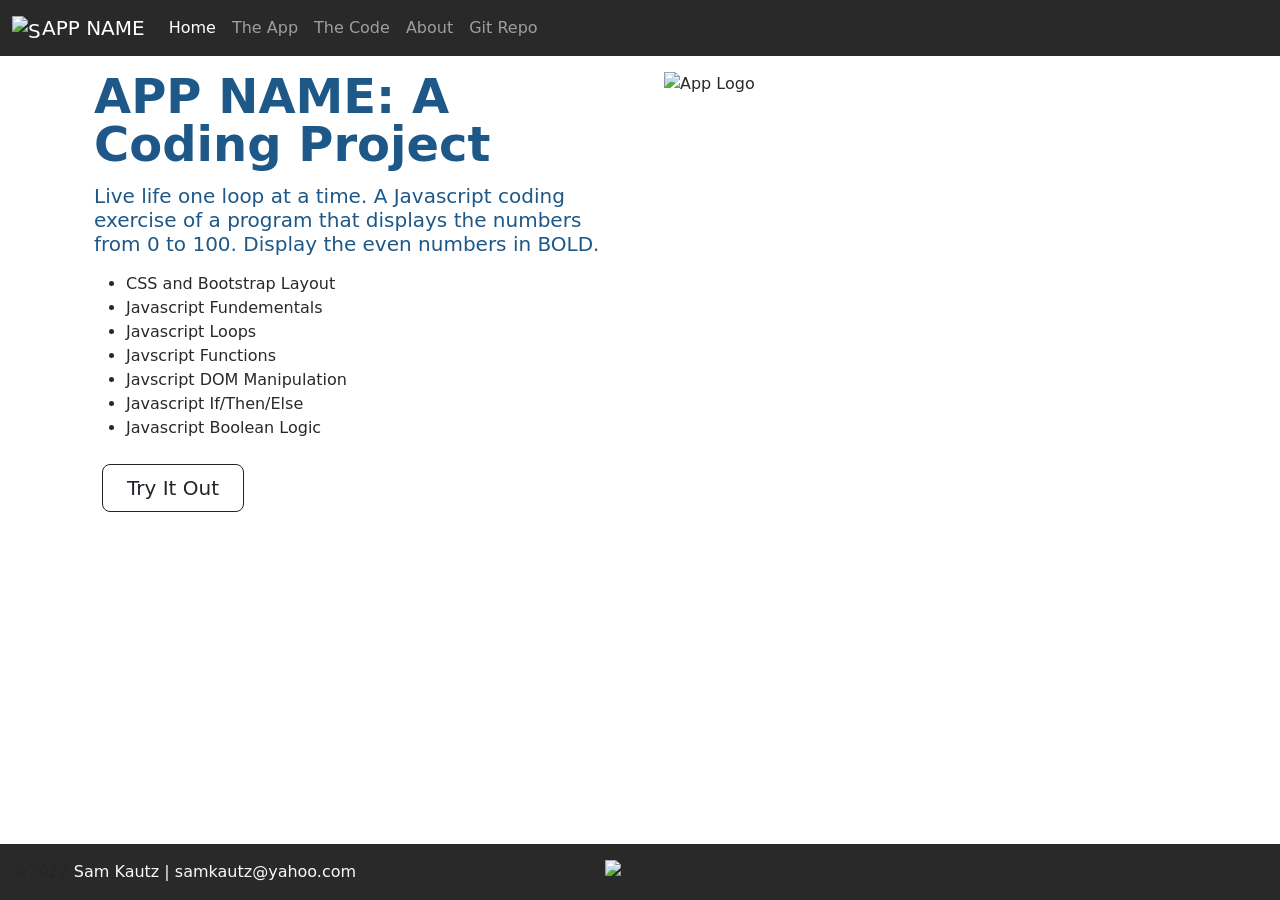
==== index.html @ b0fc2774 "Initial commit" ====
<!DOCTYPE html>
<html lang="en" class="h-100">
  <head>
    <title>App Name: A Coding Project By Sam Kautz</title>
    <!-- Required meta tags -->
    <meta charset="utf-8" />
    <meta
      name="viewport"
      content="width=device-width, initial-scale=1, shrink-to-fit=no"
    />
    <!-- Bootstrap CSS -->
    <link
      href="https://cdn.jsdelivr.net/npm/bootstrap@5.1.1/dist/css/bootstrap.min.css"
      rel="stylesheet"
      integrity="sha384-F3w7mX95PdgyTmZZMECAngseQB83DfGTowi0iMjiWaeVhAn4FJkqJByhZMI3AhiU"
      crossorigin="anonymous"
    />
    <script
      src="https://kit.fontawesome.com/10f23bb3a5.js"
      crossorigin="anonymous"
    ></script>
    <link href="/css/site.css" rel="stylesheet" />
  </head>

  <body class="d-flex flex-column h-100">
    <nav class="navbar navbar-expand-md navbar-dark fixed-top">
      <div class="container-fluid">
        <a class="navbar-brand" href="#"
          ><img
            src=""
            class="d-inline-block align-text-top"
            alt="Sam Kautz Logo"
            width="30"
            height="24"
          />APP NAME</a
        >
        <button
          class="navbar-toggler"
          type="button"
          data-bs-toggle="collapse"
          data-bs-target="#navbarCollapse"
          aria-controls="navbarCollapse"
          aria-expanded="false"
          aria-label="Toggle navigation"
        >
          <span class="navbar-toggler-icon"></span>
        </button>
        <div class="collapse navbar-collapse" id="navbarCollapse">
          <ul class="navbar-nav me-auto mb-2 mb-md-0">
            <li class="nav-item">
              <a class="nav-link active" aria-current="page" href="index.html"
                >Home</a
              >
            </li>
            <li class="nav-item">
              <a class="nav-link" href="app.html">The App</a>
            </li>
            <li class="nav-item">
              <a class="nav-link" href="code.html">The Code</a>
            </li>
            <li class="nav-item">
              <a class="nav-link" target="_blank" href="#">About</a>
            </li>
            <li class="nav-item">
              <a class="nav-link" target="_blank" href="#">Git Repo</a>
            </li>
          </ul>
        </div>
      </div>
    </nav>

    <main class="flex-shrink-0">
      <div class="container col-xxl-8 px-4 py-4">
        <div class="row g-5 py-5 row-cols-1 row-cols-lg-2">
          <div class="col order-last order-lg-first">
            <h1 class="display-5 fw-bold lh-1 mb-3">
              APP NAME: A Coding Project
            </h1>
            <h4 class="lead">
              Live life one loop at a time. A Javascript coding exercise of a
              program that displays the numbers from 0 to 100. Display the even
              numbers in <strong>BOLD.</strong>
            </h4>
            <ul class="fa-ul pt-2 checklist">
              <li>
                <span class="fa-li"><i class="fas fa-check-square"></i></span
                >CSS and Bootstrap Layout
              </li>
              <li>
                <span class="fa-li"><i class="fas fa-check-square"></i></span
                >Javascript Fundementals
              </li>
              <li>
                <span class="fa-li"><i class="fas fa-check-square"></i></span
                >Javascript Loops
              </li>
              <li>
                <span class="fa-li"><i class="fas fa-check-square"></i></span
                >Javscript Functions
              </li>
              <li>
                <span class="fa-li"><i class="fas fa-check-square"></i></span
                >Javscript DOM Manipulation
              </li>
              <li>
                <span class="fa-li"><i class="fas fa-check-square"></i></span
                >Javascript If/Then/Else
              </li>
              <li>
                <span class="fa-li"><i class="fas fa-check-square"></i></span
                >Javascript Boolean Logic
              </li>
            </ul>
            <div>
              <a
                type="button"
                class="btn btn-outline-dark btn-lg px-4 m-md-2"
                href="app.html"
                >Try It Out</a
              >
            </div>
            <h5 class="fw-bold mt-5">
              <div class="d-flex">
                <div class="row">
                  <div class="col jsicon">
                    <i class="fab fa-js-square fa-5x"></i>
                  </div>
                  <div class="col bsicon">
                    <i class="fab fa-bootstrap fa-5x"></i>
                  </div>
                  <div class="col html5icon">
                    <i class="fab fa-html5 fa-5x"></i>
                  </div>
                  <div class="col cssicon">
                    <i class="fab fa-css3-alt fa-5x"></i>
                  </div>
                </div>
              </div>
            </h5>
          </div>
          <!--APP LOGO-->
          <div class="col d-flex align-content-center">
            <img
              src=""
              class="img-fluid center-block d-block mx-auto"
              alt="App Logo"
              width="700"
              height="500"
            />
          </div>
        </div>
      </div>
    </main>
    <!--FOOTER-->
    <footer class="footer mt-auto py-3 sticky-footer">
      <div class="container-fluid">
        <div class="row row-cols-1 row-cols-lg-3 gy-2">
          <div class="col order-last order-lg-first text-light">
            <div>
              <span class="text-muted">&copy;2022</span> Sam Kautz |
              samkautz@yahoo.com
            </div>
          </div>
          <div
            class="col d-flex align-items-center justify-content-start justify-content-lg-center"
          >
            <img src="" alt="Logo" height="24" />
          </div>
          <div
            class="col d-flex align-items-center justify-content-start justify-content-lg-end"
          >
            <div class="row">
              <div class="col social">
                <a href="#" target="_blank"
                  ><i class="fab fa-linkedin fa-2x"></i
                ></a>
              </div>
              <div class="col social">
                <a href="#" target="_blank"
                  ><i class="fab fa-github fa-2x"></i
                ></a>
              </div>
              <div class="col social">
                <a href="#" target="_blank"
                  ><i class="fab fa-twitter fa-2x"></i
                ></a>
              </div>
            </div>
          </div>
        </div>
      </div>
    </footer>
    <!-- Bootstrap JS -->
    <script
      src="https://cdn.jsdelivr.net/npm/bootstrap@5.1.1/dist/js/bootstrap.bundle.min.js"
      integrity="sha384-/bQdsTh/da6pkI1MST/rWKFNjaCP5gBSY4sEBT38Q/9RBh9AH40zEOg7Hlq2THRZ"
      crossorigin="anonymous"
    ></script>
  </body>
</html>
---- css/site.css ----
:root{
    --primary-color: #1d5888;
    --secondary-color: #ff993b;
    --dark-color: #292929;
    --light-color: #e7e7e7;
}

body{
    color:var(--dark-color)
}

nav{
    background-color: var(--dark-color);
}

footer{
    background-color: var(--dark-color);
}

main > .container {
    padding: 60px 15px 0;
    margin-bottom: 5rem;
  }
  .sticky-footer {
    position: sticky;
    left: 0;
    bottom: 0;
    width: 100%;
  }

  h1,h2,h3,h4,h5,h6{
    color: var(--primary-color);
  }

  footer{
    padding-right: 1rem;
  }

  footer .social>a{
    color: var(--light-color);
    opacity: .75;
  }

  footer .social>a:hover{
    color: var(--primary-color);
    opacity: .9;
  }

  .bsicon{
    color: purple;
  }

  .jsicon{
    color: rgb(226, 211, 4);
  }

  .html5icon{
    color: orangered;
  }

  .cssicon{
    color: rgb(11, 82, 214);
  }

  .checklist >li i{
    color: var(--primary-color);
  }

  code[class*="language-"],
pre[class*="language-"] {
white-space: pre-wrap;
word-break: break-all;
word-wrap: break-word;
}
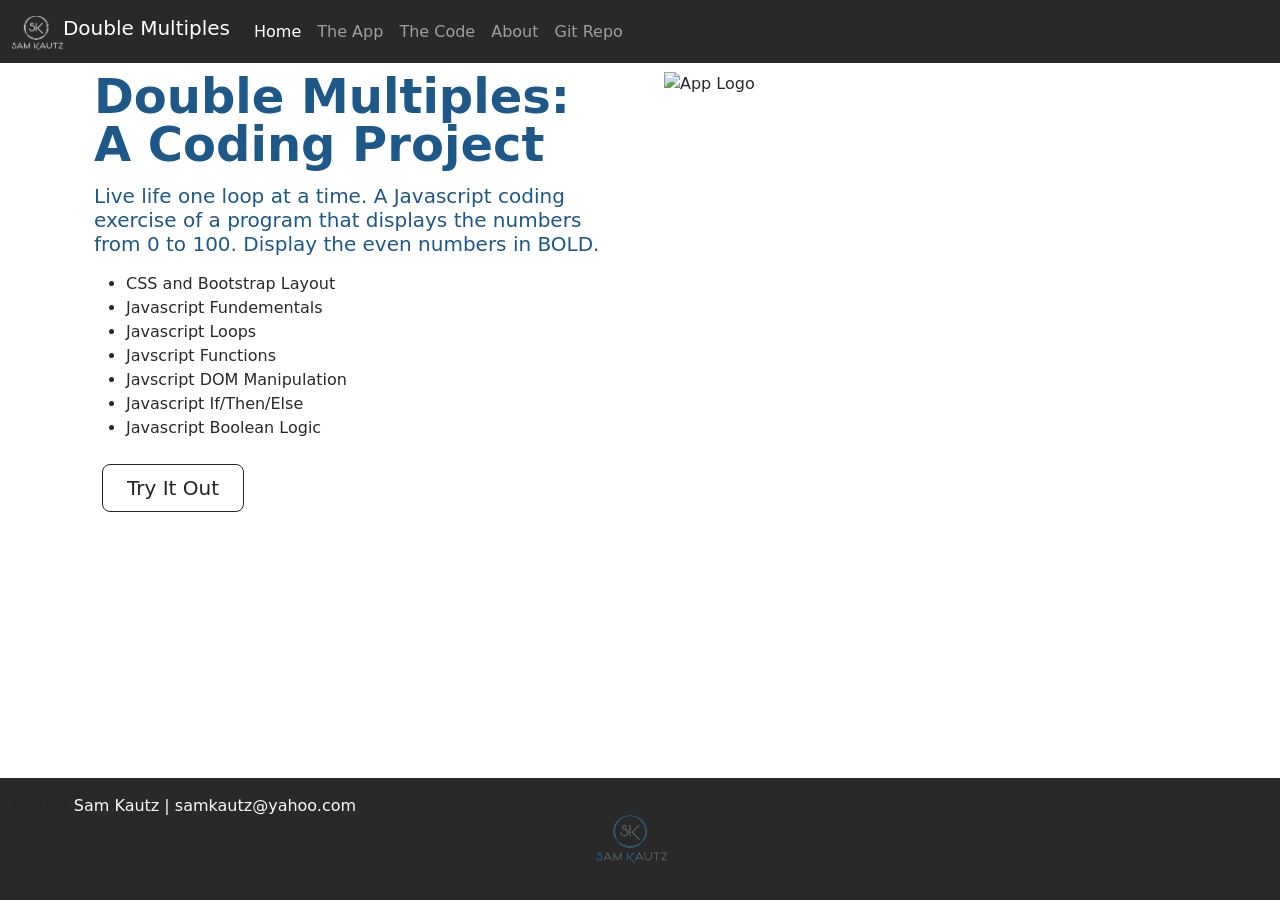
==== commit 7fde96df: "Add favicon, footer branding, nav branding" ====
--- a/index.html
+++ b/index.html
@@ -1,7 +1,7 @@
 <!DOCTYPE html>
 <html lang="en" class="h-100">
   <head>
-    <title>App Name: A Coding Project By Sam Kautz</title>
+    <title>Double Multiples: A Coding Project By Sam Kautz</title>
     <!-- Required meta tags -->
     <meta charset="utf-8" />
     <meta
@@ -20,6 +20,7 @@
       crossorigin="anonymous"
     ></script>
     <link href="/css/site.css" rel="stylesheet" />
+    <link rel="icon" type="image/x-icon" href="/img/Sam Kautz - Favicon.png" />
   </head>
 
   <body class="d-flex flex-column h-100">
@@ -27,12 +28,11 @@
       <div class="container-fluid">
         <a class="navbar-brand" href="#"
           ><img
-            src=""
+            src="img/Sam Kautz - White Transparent PNG.png"
             class="d-inline-block align-text-top"
             alt="Sam Kautz Logo"
-            width="30"
-            height="24"
-          />APP NAME</a
+            height="34"
+          />Double Multiples</a
         >
         <button
           class="navbar-toggler"
@@ -74,7 +74,7 @@
         <div class="row g-5 py-5 row-cols-1 row-cols-lg-2">
           <div class="col order-last order-lg-first">
             <h1 class="display-5 fw-bold lh-1 mb-3">
-              APP NAME: A Coding Project
+              Double Multiples: A Coding Project
             </h1>
             <h4 class="lead">
               Live life one loop at a time. A Javascript coding exercise of a
@@ -157,14 +157,14 @@
         <div class="row row-cols-1 row-cols-lg-3 gy-2">
           <div class="col order-last order-lg-first text-light">
             <div>
-              <span class="text-muted">&copy;2022</span> Sam Kautz |
-              samkautz@yahoo.com
+              <span class="text-muted">&copy;2022</span>
+              Sam Kautz | samkautz@yahoo.com
             </div>
           </div>
           <div
             class="col d-flex align-items-center justify-content-start justify-content-lg-center"
           >
-            <img src="" alt="Logo" height="24" />
+            <img src="img/Sam Kautz - SVG(vector).svg" alt="Logo" height="90" />
           </div>
           <div
             class="col d-flex align-items-center justify-content-start justify-content-lg-end"
